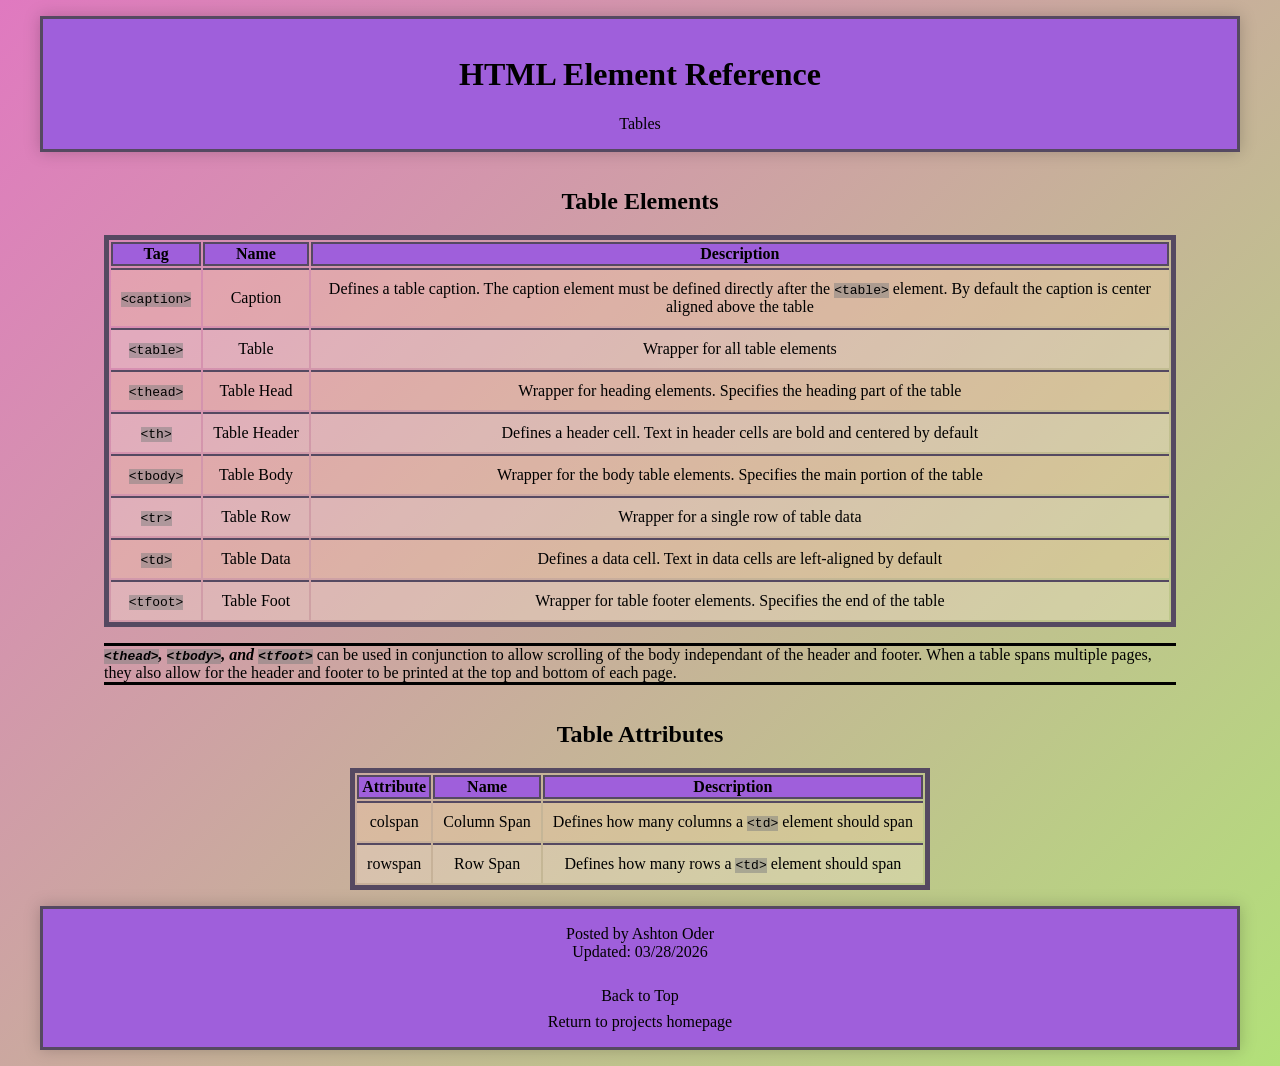
==== Full-Stack-Engineer/cheat-sheet/index.html @ c1b5a0f1 "move up a file" ====
<!DOCTYPE html>
<html lang="en">

    <head>
        <meta charset="UTF-8" />
        <meta name="viewport" content="width=device-width, initial-scale=1.0" />
        <title>HTML Cheat Sheet</title>
        <link rel="stylesheet" href="style.css" />
        <link rel="stylesheet" href="/personal-footer/personal-footer.css" />
    </head>

    <body id="top">
        
        <main>

            <header class="bookend">
                <h1> HTML Element Reference </h1>

                <nav>
                    <a href="#tables">Tables</a>
                </nav>
            </header>

            <section id="tables">
    
                <div>
                    <table>
                        <caption> <h2> Table Elements </h2> </caption>
                        <!-- <colgroup>
                            <col style="width: 10;">
                            <col>
                            <col>
                        </colgroup> -->
                        <thead>
                            <tr>
                                <th> Tag </th>
                                <th> Name </th>
                                <th> Description </th>
                            </tr>
                        </thead>
                        <tbody>
                            <tr>
                                <td> <span>&lt;caption></span> </td>
                                <td> Caption </td>
                                <td>
                                    Defines a table caption.
                                    The caption element must be defined directly
                                    after the <span class="tag">&lt;table></span> element.
                                    By default the caption is center aligned
                                    above the table
                                </td>
                            </tr>
                            <tr>
                                <td> <span>&lt;table></span> </td>
                                <td> Table </td>
                                <td> Wrapper for all table elements </td>
                            </tr>
                            <tr>
                                <td> <span>&lt;thead></span> </td>
                                <td> Table Head </td>
                                <td>
                                    Wrapper for heading elements.
                                    Specifies the heading part of the table
                                </td>
                            </tr>
                            <tr>
                                <td> <span>&lt;th></span> </td>
                                <td> Table Header </td>
                                <td>
                                    Defines a header cell.
                                    Text in header cells are bold and centered by default
                                </td>
                            </tr>
                            <tr>
                                <td> <span>&lt;tbody></span> </td>
                                <td> Table Body </td>
                                <td>
                                    Wrapper for the body table elements.
                                    Specifies the main portion of the table
                                </td>
                            </tr>
                            <tr>
                                <td> <span>&lt;tr></span> </td>
                                <td> Table Row </td>
                                <td> Wrapper for a single row of table data</td>
                            </tr>
                            <tr>
                                <td> <span>&lt;td></span> </td>
                                <td> Table Data </td>
                                <td>
                                    Defines a data cell.
                                    Text in data cells are left-aligned by default
                                </td>
                            </tr>
                            <tr>
                                <td> <span>&lt;tfoot></span> </td>
                                <td> Table Foot </td>
                                <td>
                                    Wrapper for table footer elements.
                                    Specifies the end of the table
                                </td>
                            </tr>
                            <!-- <tr>
                                <td> &lt;colgroup> </td>
                                <td> Column Group </td>
                                <td>
                                    Specifies a group of one or more columns for formatting.
                                    Useful for applying styles to columns without having to repeat
                                    styles for each cell in each row.
                                </td>
                            </tr>
                            <tr>
                                <td> &lt;col> </td>
                                <td> Column </td>
                                <td>
                                    Specifies column properties for each column
                                    within a &lt;colgroup> element.
                                    Use span attribute to select multiple columns
                                </td>
                            </tr> -->
                        </tbody>
                    </table>
                    <p>
                        <dfn>
                            <strong>
                                <span class="tag">&lt;thead></span>, 
                                <span class="tag">&lt;tbody></span>, and 
                                <span class="tag">&lt;tfoot></span>
                            </strong>
                        </dfn>
                        can be used in conjunction to allow scrolling of the body
                        independant of the header and footer. When a table spans
                        multiple pages, they also allow for the header and footer
                        to be printed at the top and bottom of each page.
                    </p>
                </div>
                <table>
                    <caption> <h2>Table Attributes</h2> </caption>
                    <thead>
                        <tr>
                            <th> Attribute </th>
                            <th> Name </th>
                            <th> Description </th>
                        </tr>
                    </thead>
                    <tbody>
                        <!-- <tr>
                            <td> span </td>
                            <td> Span </td>
                            <td> Used with &lt;col> to select multiple columns for styling </td>
                        </tr> -->
                        <tr>
                            <td> colspan </td>
                            <td> Column Span </td>
                            <td> Defines how many columns a <span class="tag">&lt;td></span> element should span </td>
                        </tr>
                        <tr>
                            <td> rowspan </td>
                            <td> Row Span </td>
                            <td> Defines how many rows a <span class="tag">&lt;td></span> element should span </td>
                        </tr>
                    </tbody>
                </table>
            </section>
        </main>
        <footer class="bookend">
          <div>Posted by Ashton Oder</div>
          <div>Updated: 03/28/2026</div>
          <br />
          <nav>
            <a href="#top">Back to Top</a>
            <a href="https://veryexcitedgremlin.github.io/">Return to projects homepage</a>
          </nav>
        </footer>

    </body>

</html>
---- Full-Stack-Engineer/cheat-sheet/style.css ----
body {
    background: linear-gradient(135deg, #E079C0 0%, #B2E079 100%);
    padding: 0 2em;
}

section {
    display: flex;
    flex-direction: column;
    align-items: center;
}

/* header {
    
} */

h1 {
    text-align: center;
}

table {
    border: 5px solid #554961;
    table-layout: fixed;
}

thead {
    background-color: #9F5FDB;
}

th {
    border: 2px solid #554961;
}

tbody tr:nth-child(odd){
    background-color: hsla(33, 89%, 82%, 0.3);
}

tbody tr:nth-child(even){
    background-color: hsla(34, 78%, 91%, 0.3);
}

td {
    border-top: 2px solid #554961;
    padding: 10px;
    text-align: center;
}

tr td:nth-child(3n-1){
    white-space: nowrap;
}

tr td:nth-child(3n-2) span, .tag{
    font-family: monospace;
    background-color: hsla(0, 0%, 50%, 0.5);
}

p {
    border-style: solid none;
    /* border: 2px solid #554961; */
    /* background-color: #9F5FDB; */
}

div {
    display: flex;
    flex-direction: column;
    padding: 0 5vw;
}
---- personal-footer/personal-footer.css ----
.bookend {
    background-color: #9F5FDB;
    /* border: solid .2em rgb(104, 15, 187); */
    border: solid .2em #554961;
    filter: drop-shadow(0em 0em 0.5em rgba(0, 0, 0, 0.205));
    box-sizing: border-box;
    text-align: center;
    margin: 1em 0;
    padding: 1em;
}

.bookend a {
    display: block;
    text-decoration: none;
    margin-top: 0.5em;
    color: black;
}

.bookend a:hover {
    text-decoration: underline;
}

.bookend a:active {
    text-decoration: underline;
}
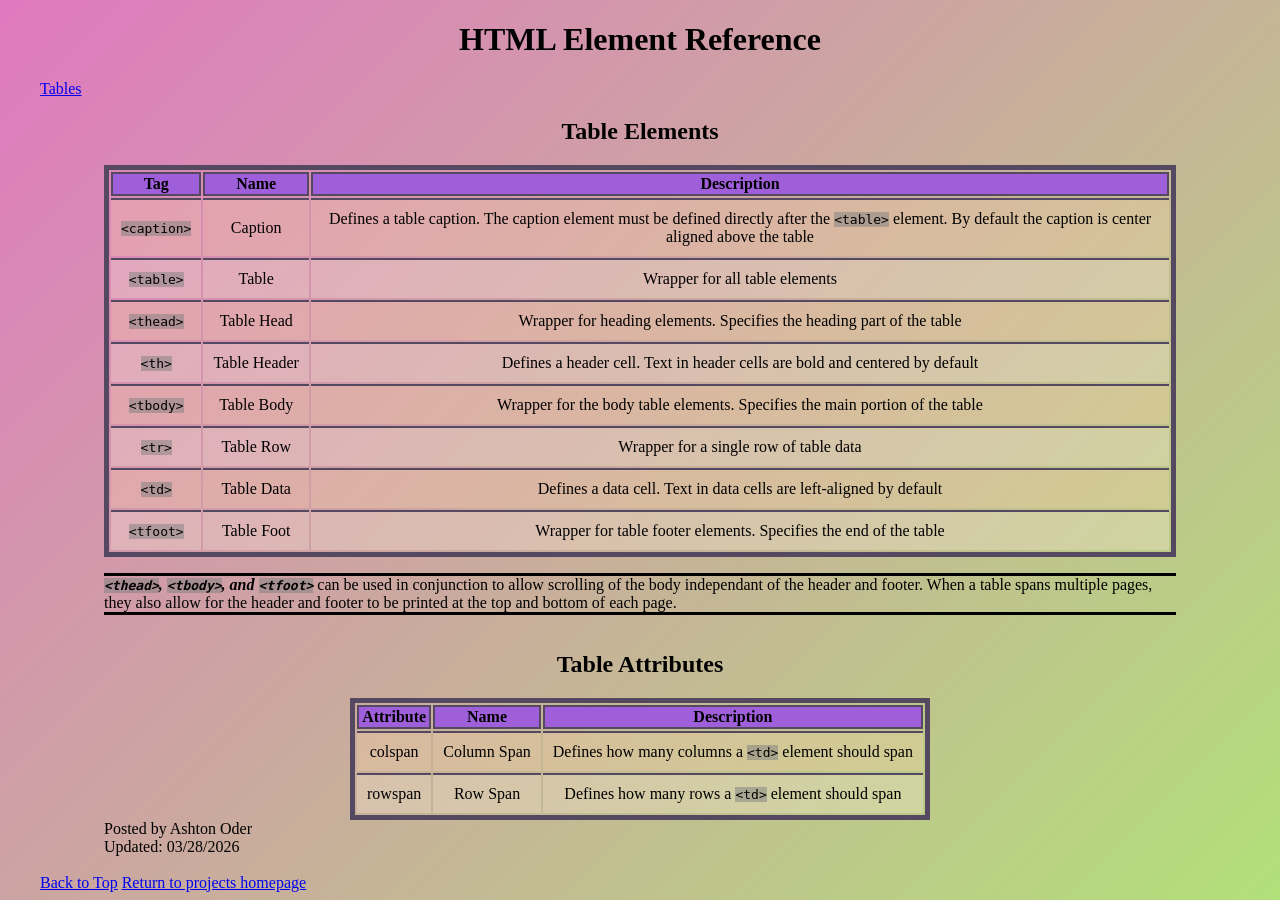
==== commit 91ab7bc9: "Update index.html" ====
--- a/Full-Stack-Engineer/cheat-sheet/index.html
+++ b/Full-Stack-Engineer/cheat-sheet/index.html
@@ -5,8 +5,8 @@
         <meta charset="UTF-8" />
         <meta name="viewport" content="width=device-width, initial-scale=1.0" />
         <title>HTML Cheat Sheet</title>
+        <link rel="stylesheet" href="../../personal-footer/personal-footer.html" />
         <link rel="stylesheet" href="style.css" />
-        <link rel="stylesheet" href="/personal-footer/personal-footer.css" />
     </head>
 
     <body id="top">
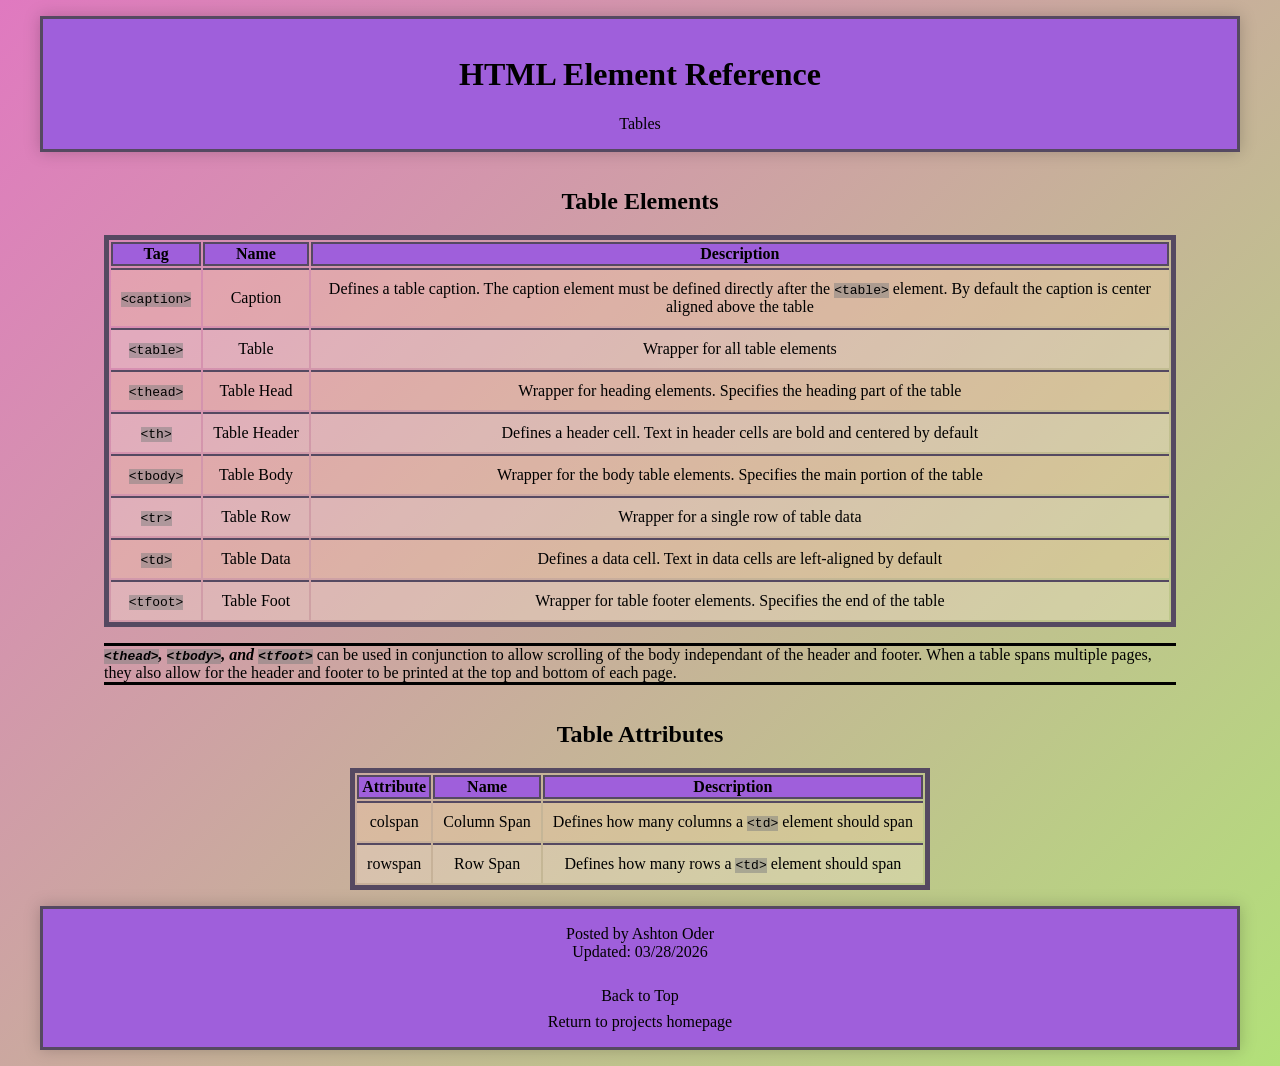
==== commit 96bd5aff: "update bookend stylesheet link" ====
--- a/Full-Stack-Engineer/cheat-sheet/index.html
+++ b/Full-Stack-Engineer/cheat-sheet/index.html
@@ -5,7 +5,7 @@
         <meta charset="UTF-8" />
         <meta name="viewport" content="width=device-width, initial-scale=1.0" />
         <title>HTML Cheat Sheet</title>
-        <link rel="stylesheet" href="../../personal-footer/personal-footer.html" />
+        <link rel="stylesheet" href="../../personal-footer/personal-footer.css" />
         <link rel="stylesheet" href="style.css" />
     </head>
 
--- a/personal-footer/personal-footer.css
+++ b/personal-footer/personal-footer.css
@@ -0,0 +1,26 @@
+
+.bookend {
+    background-color: #9F5FDB;
+    /* border: solid .2em rgb(104, 15, 187); */
+    border: solid .2em #554961;
+    filter: drop-shadow(0em 0em 0.5em rgba(0, 0, 0, 0.205));
+    box-sizing: border-box;
+    text-align: center;
+    margin: 1em 0;
+    padding: 1em;
+}
+
+.bookend a {
+    display: block;
+    text-decoration: none;
+    margin-top: 0.5em;
+    color: black;
+}
+
+.bookend a:hover {
+    text-decoration: underline;
+}
+
+.bookend a:active {
+    text-decoration: underline;
+}
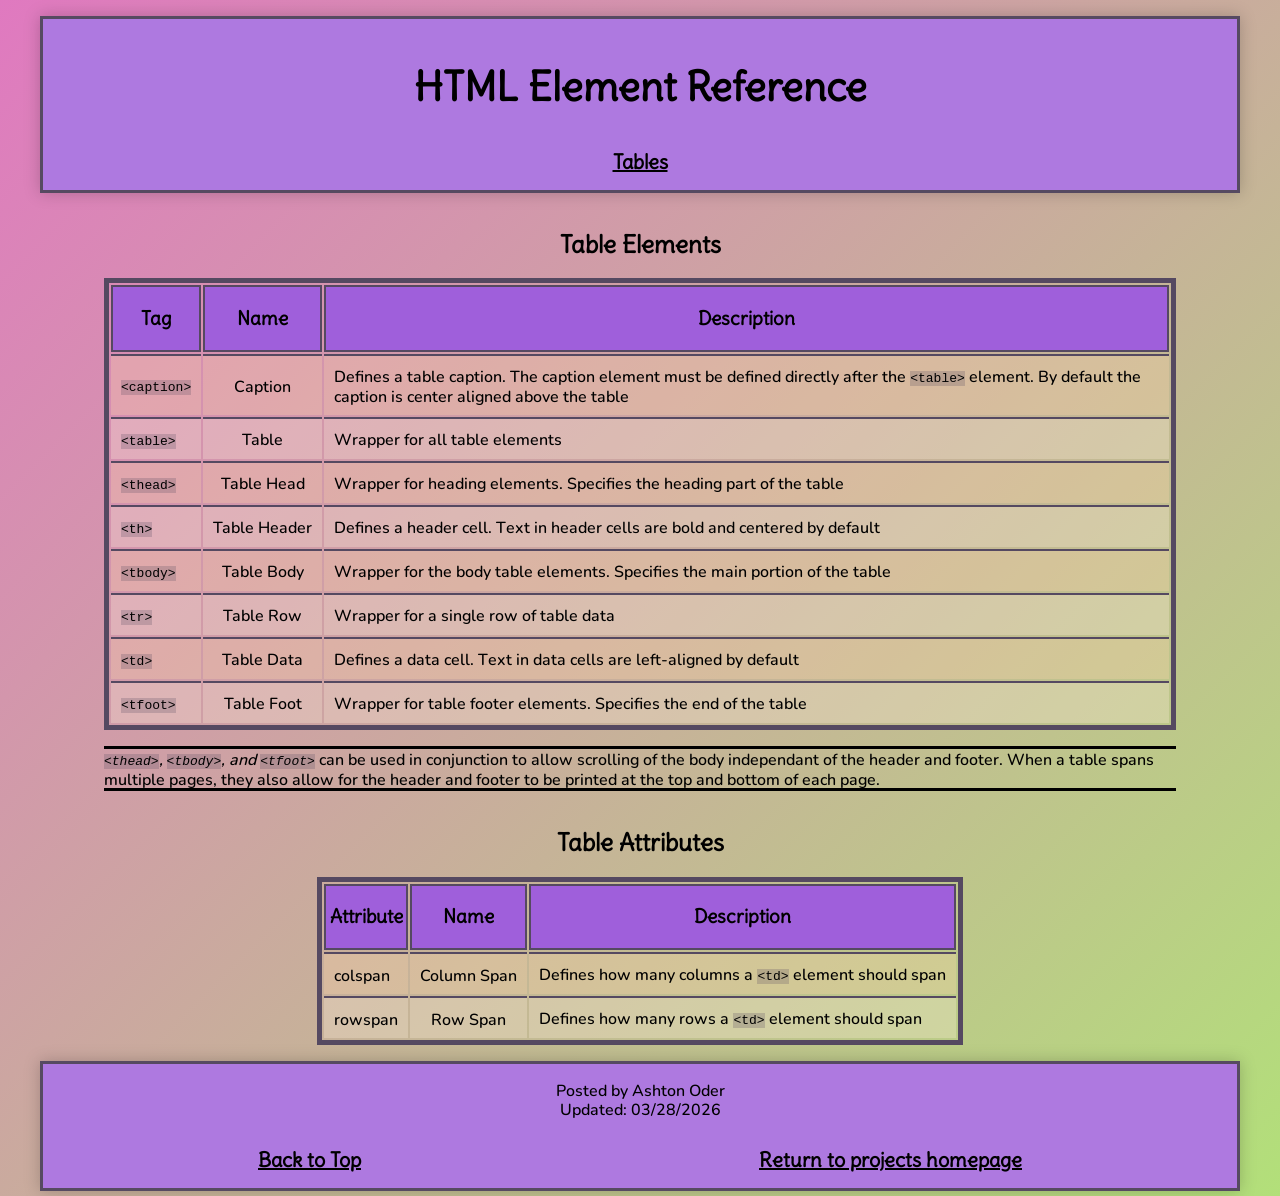
==== commit 1987fd33: "add universalStyles.css, properly link and style related pages" ====
--- a/Full-Stack-Engineer/cheat-sheet/index.html
+++ b/Full-Stack-Engineer/cheat-sheet/index.html
@@ -5,8 +5,12 @@
         <meta charset="UTF-8" />
         <meta name="viewport" content="width=device-width, initial-scale=1.0" />
         <title>HTML Cheat Sheet</title>
-        <link rel="stylesheet" href="../../personal-footer/personal-footer.css" />
+        <link rel="stylesheet" href="../../resources/universalStyles.css" />
         <link rel="stylesheet" href="style.css" />
+
+        <link rel="preconnect" href="https://fonts.googleapis.com">
+        <link rel="preconnect" href="https://fonts.gstatic.com" crossorigin>
+        <link href="https://fonts.googleapis.com/css2?family=Chiron+GoRound+TC:wght@200..900&family=Delius&display=swap" rel="stylesheet">
     </head>
 
     <body id="top">
@@ -17,7 +21,7 @@
                 <h1> HTML Element Reference </h1>
 
                 <nav>
-                    <a href="#tables">Tables</a>
+                    <a class="navHeading" href="#tables">Tables</a>
                 </nav>
             </header>
 
@@ -33,9 +37,9 @@
                         </colgroup> -->
                         <thead>
                             <tr>
-                                <th> Tag </th>
-                                <th> Name </th>
-                                <th> Description </th>
+                                <th> <h3>Tag</h3> </th>
+                                <th> <h3>Name</h3> </th>
+                                <th> <h3>Description</h3> </th>
                             </tr>
                         </thead>
                         <tbody>
@@ -122,11 +126,9 @@
                     </table>
                     <p>
                         <dfn>
-                            <strong>
-                                <span class="tag">&lt;thead></span>, 
-                                <span class="tag">&lt;tbody></span>, and 
-                                <span class="tag">&lt;tfoot></span>
-                            </strong>
+                            <span class="tag">&lt;thead></span>, 
+                            <span class="tag">&lt;tbody></span>, and 
+                            <span class="tag">&lt;tfoot></span>
                         </dfn>
                         can be used in conjunction to allow scrolling of the body
                         independant of the header and footer. When a table spans
@@ -138,9 +140,9 @@
                     <caption> <h2>Table Attributes</h2> </caption>
                     <thead>
                         <tr>
-                            <th> Attribute </th>
-                            <th> Name </th>
-                            <th> Description </th>
+                            <th> <h3>Attribute</h3> </th>
+                            <th> <h3>Name</h3> </th>
+                            <th> <h3>Description</h3> </th>
                         </tr>
                     </thead>
                     <tbody>
@@ -168,8 +170,8 @@
           <div>Updated: 03/28/2026</div>
           <br />
           <nav>
-            <a href="#top">Back to Top</a>
-            <a href="https://veryexcitedgremlin.github.io/">Return to projects homepage</a>
+            <a class="navHeading" href="#top">Back to Top</a>
+            <a class="navHeading" href="https://veryexcitedgremlin.github.io/">Return to projects homepage</a>
           </nav>
         </footer>
 
--- a/resources/universalStyles.css
+++ b/resources/universalStyles.css
@@ -0,0 +1,121 @@
+body {
+    background: linear-gradient(135deg, #E079C0 0%, #B2E079 100%);
+    font-family: "Chiron GoRound TC", sans-serif;
+}
+
+
+header {
+    position: sticky;
+    top: 0.5em;
+    z-index: 3;
+}
+
+h1 {
+    font-size: 40px;
+}
+
+
+nav {
+    display: flex;
+    justify-content: space-around;
+}
+
+.navHeading {
+    font-size: 20px;
+    margin-top: 0.5em;
+    color: black;
+    font-family: "Delius", cursive;
+    font-weight: 700;
+}
+
+.navHeading:hover {
+    text-decoration: none;
+}
+
+.navHeading:active {
+    text-decoration: underline;
+}
+
+.navHeading:visited {
+    color: black;
+}
+
+
+h1, h2, h3, h4, h5, h6 {
+    font-family: "Delius", cursive;
+    font-weight: bold;
+}
+
+
+.bookend {
+    background-color: #AE79E0;
+    border: solid .2em #564A61;
+    filter: drop-shadow(0em 0em 0.5em rgba(0, 0, 0, 0.205));
+    box-sizing: border-box;
+    text-align: center;
+    margin: 1em 0;
+    padding: 1em;
+}
+
+
+
+a {
+    color:#56614A
+}
+
+a:hover {
+    text-decoration: none;
+}
+
+a:visited {
+    color:#564A61
+}
+
+
+
+.outerSection {
+    width: 90vw;
+    background-color: #fffaf3;
+    border-radius: 2em;
+    padding: 2em 0;
+    margin: 3em 0;
+    filter: drop-shadow(0em 0em 0.5em rgba(0, 0, 0, 0.205));
+    display: flex;
+    flex-direction: column;
+    align-items: center;
+}
+
+.innerSection {
+    width: 65vw;
+    background-color: #FFECD6;
+    border: 0.5em solid #FFE4C4;
+    border-radius: 1em;
+    padding: 3em 1em;
+    margin: 1em 0;
+    display: flex;
+    justify-content: center;
+    flex-direction: column;
+}
+
+
+.delius {
+  font-family: "Delius", cursive;
+}
+
+.GoRound {
+  font-family: "Chiron GoRound TC", sans-serif;
+}
+
+
+@media (min-width: 500px) {
+    .innerSection {
+        padding: 3em 2em;
+    }
+}
+
+
+@media (min-width: 768px) {
+    .innerSection {
+        padding: 3em;
+    }
+}
--- a/Full-Stack-Engineer/cheat-sheet/style.css
+++ b/Full-Stack-Engineer/cheat-sheet/style.css
@@ -41,16 +41,17 @@
 td {
     border-top: 2px solid #554961;
     padding: 10px;
-    text-align: center;
 }
 
 tr td:nth-child(3n-1){
     white-space: nowrap;
+    text-align: center;
 }
 
 tr td:nth-child(3n-2) span, .tag{
     font-family: monospace;
-    background-color: hsla(0, 0%, 50%, 0.5);
+    background-color: hsla(271, 13%, 34%, 0.25);
+    text-align: center;
 }
 
 p {
